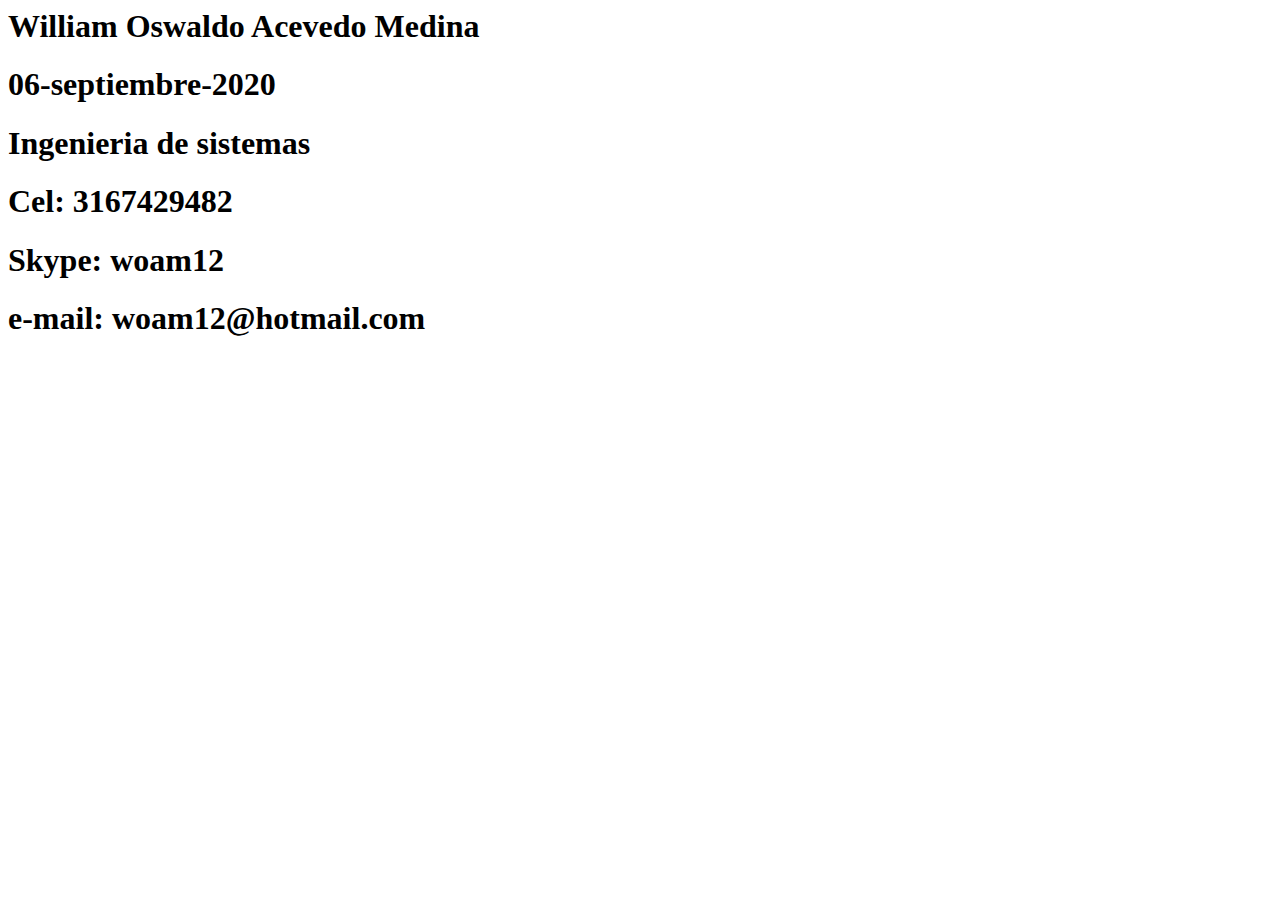
==== index.html @ 22e60245 "Create index.html" ====
<html>
    <head>
        <title>William Acevedo</title>
        
    </head>
<body>
    
    <h1>William Oswaldo Acevedo Medina</h1>
    <h1> 06-septiembre-2020</h1>
    <h1> Ingenieria de sistemas</h1>
    <h1> Cel: 3167429482</h1>
    <h1> Skype: woam12</h1>
    <h1> e-mail: woam12@hotmail.com</h1>
    
    
    
    
    
    
    
    
    
    
    
    </body>




</html>
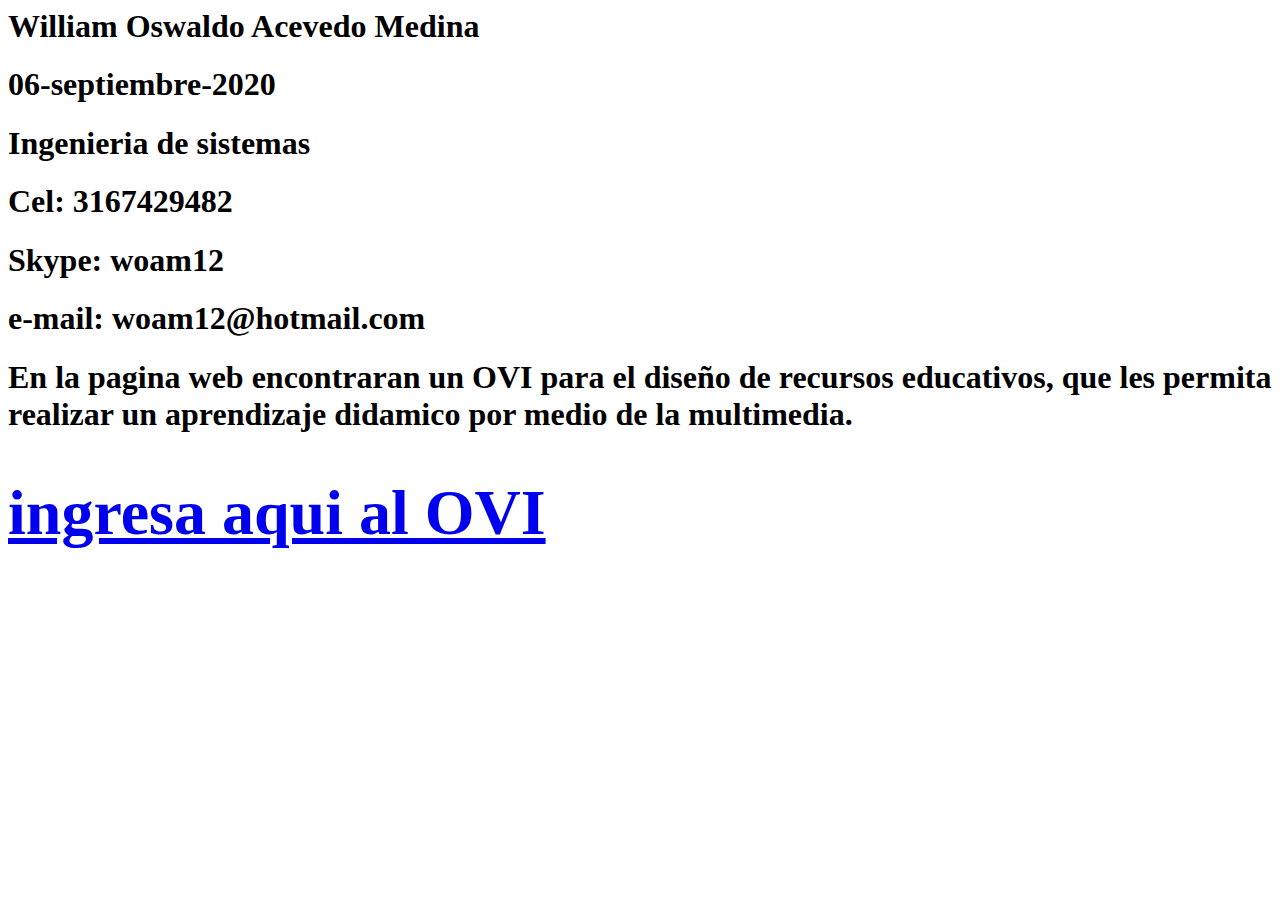
==== commit a4b7451b: "william" ====
--- a/index.html
+++ b/index.html
@@ -1,27 +1,31 @@
 <html>
     <head>
         <title>William Acevedo</title>
-        
+
     </head>
 <body>
-    
+
     <h1>William Oswaldo Acevedo Medina</h1>
     <h1> 06-septiembre-2020</h1>
     <h1> Ingenieria de sistemas</h1>
     <h1> Cel: 3167429482</h1>
     <h1> Skype: woam12</h1>
     <h1> e-mail: woam12@hotmail.com</h1>
-    
-    
-    
-    
-    
-    
-    
-    
-    
-    
-    
+
+    <h1> En la pagina web encontraran un OVI para el diseño de recursos educativos, que les permita realizar un aprendizaje didamico por medio de la multimedia.
+<a href="planing.html">
+  <h1> ingresa aqui al OVI</h1>
+</a>
+
+
+
+
+
+
+
+
+
+
     </body>
 
 
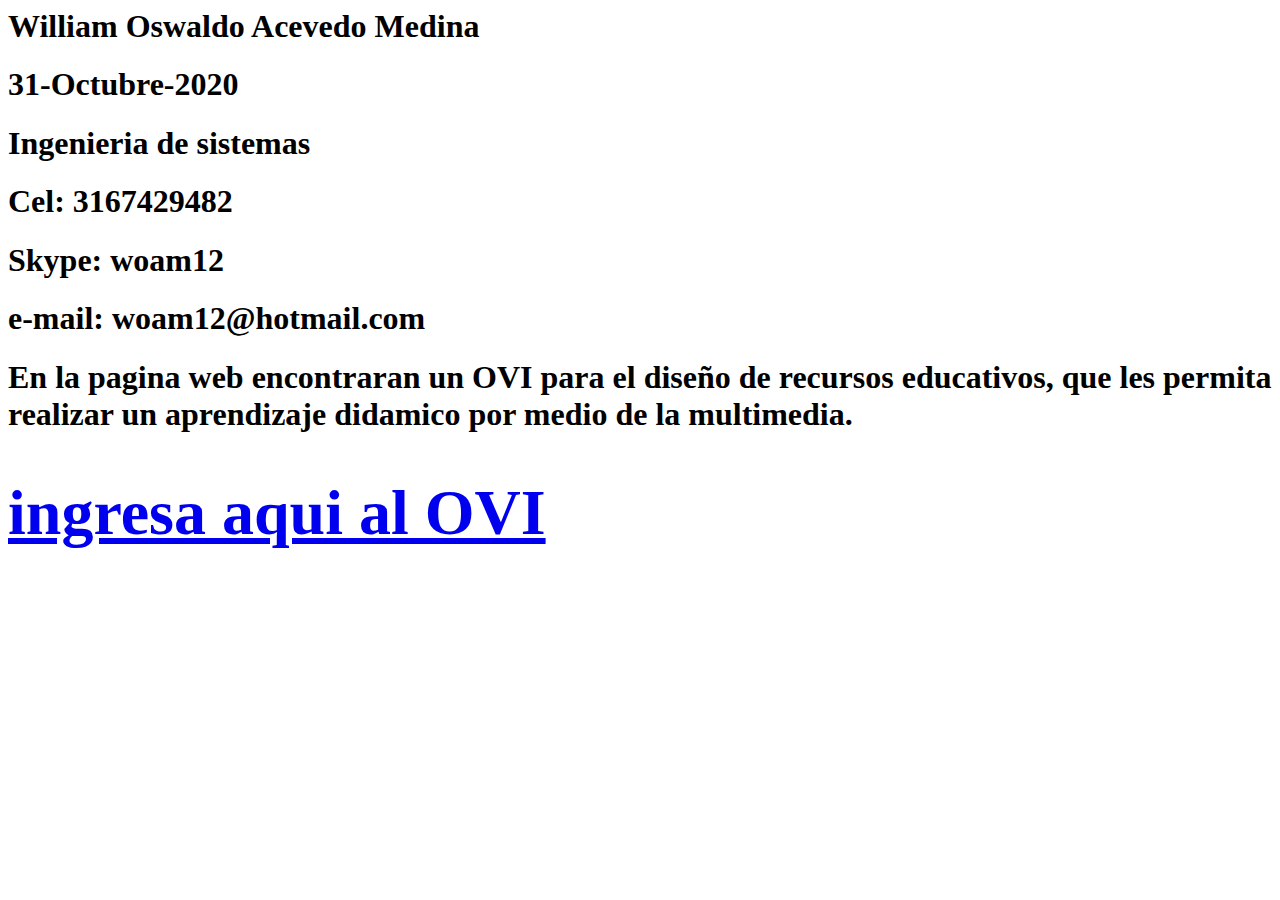
==== commit f0ab8f77: "William" ====
--- a/index.html
+++ b/index.html
@@ -6,7 +6,7 @@
 <body>
 
     <h1>William Oswaldo Acevedo Medina</h1>
-    <h1> 06-septiembre-2020</h1>
+    <h1> 31-Octubre-2020</h1>
     <h1> Ingenieria de sistemas</h1>
     <h1> Cel: 3167429482</h1>
     <h1> Skype: woam12</h1>
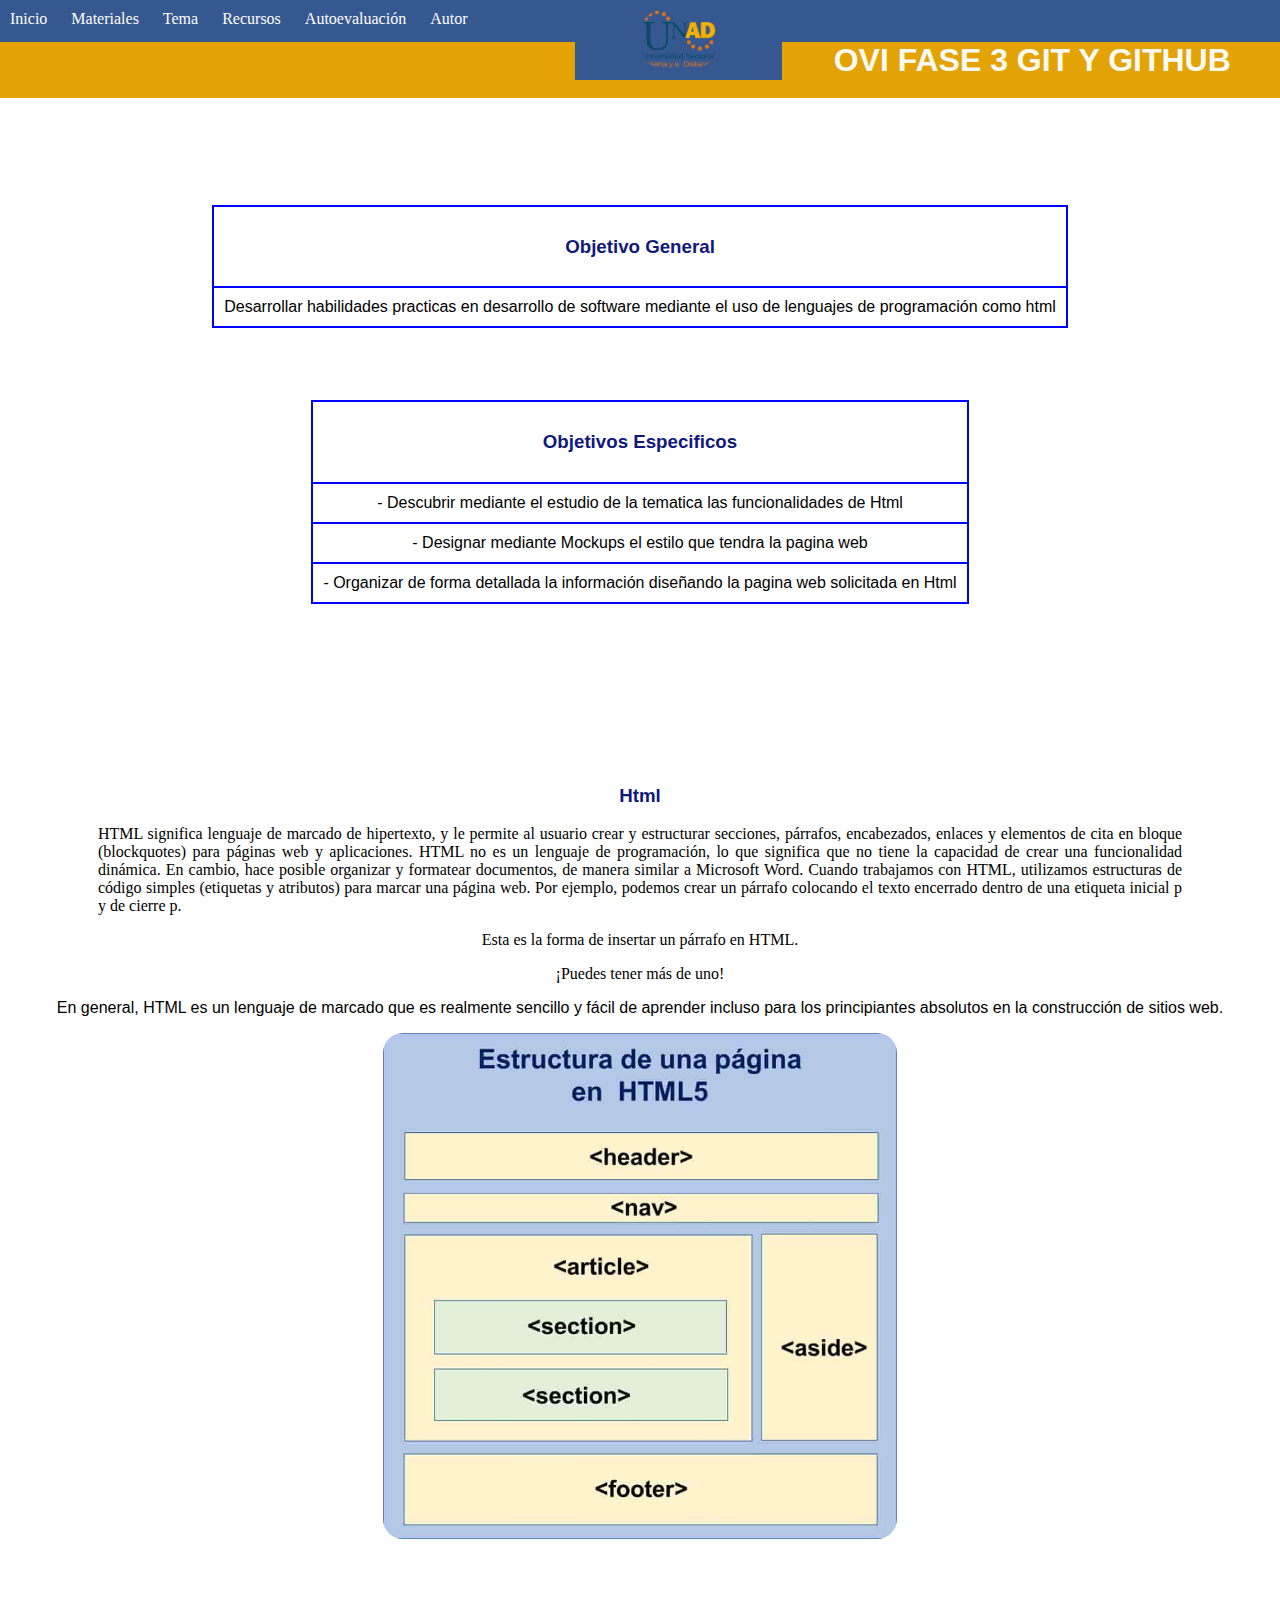
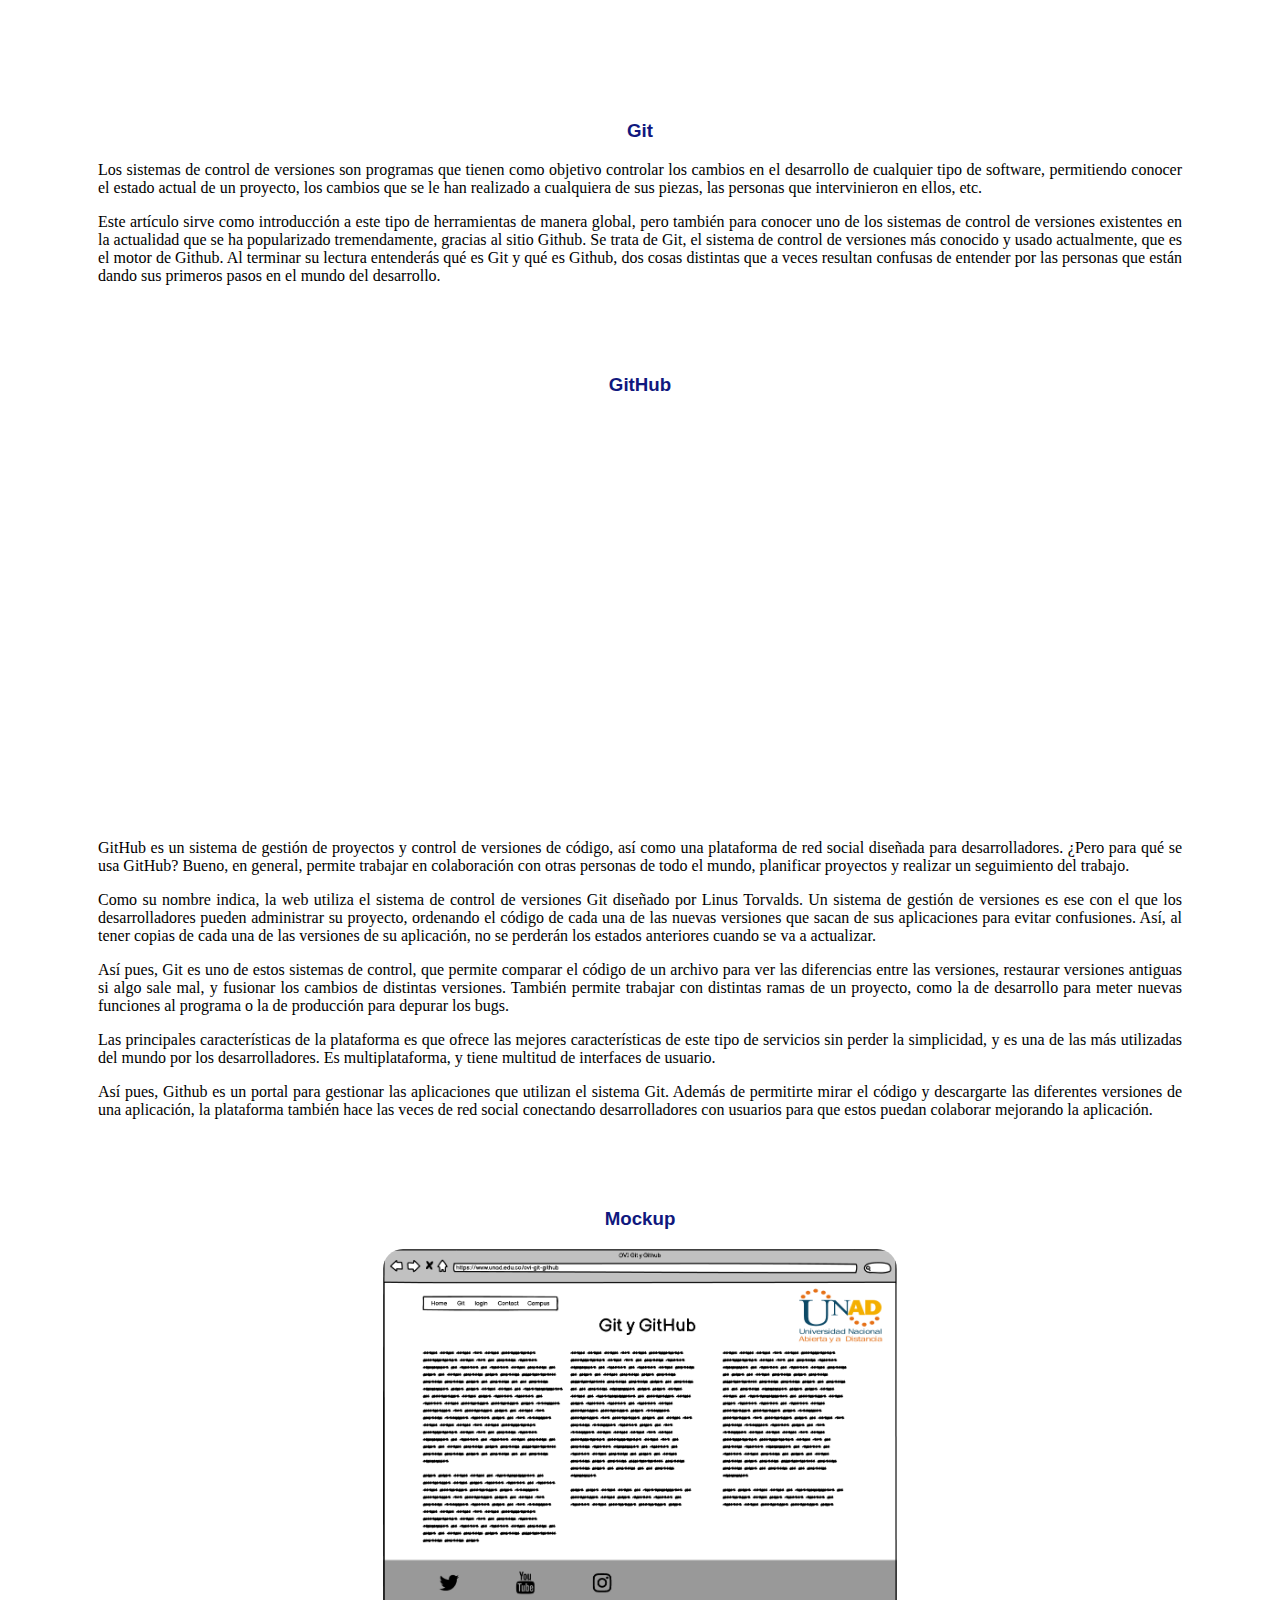
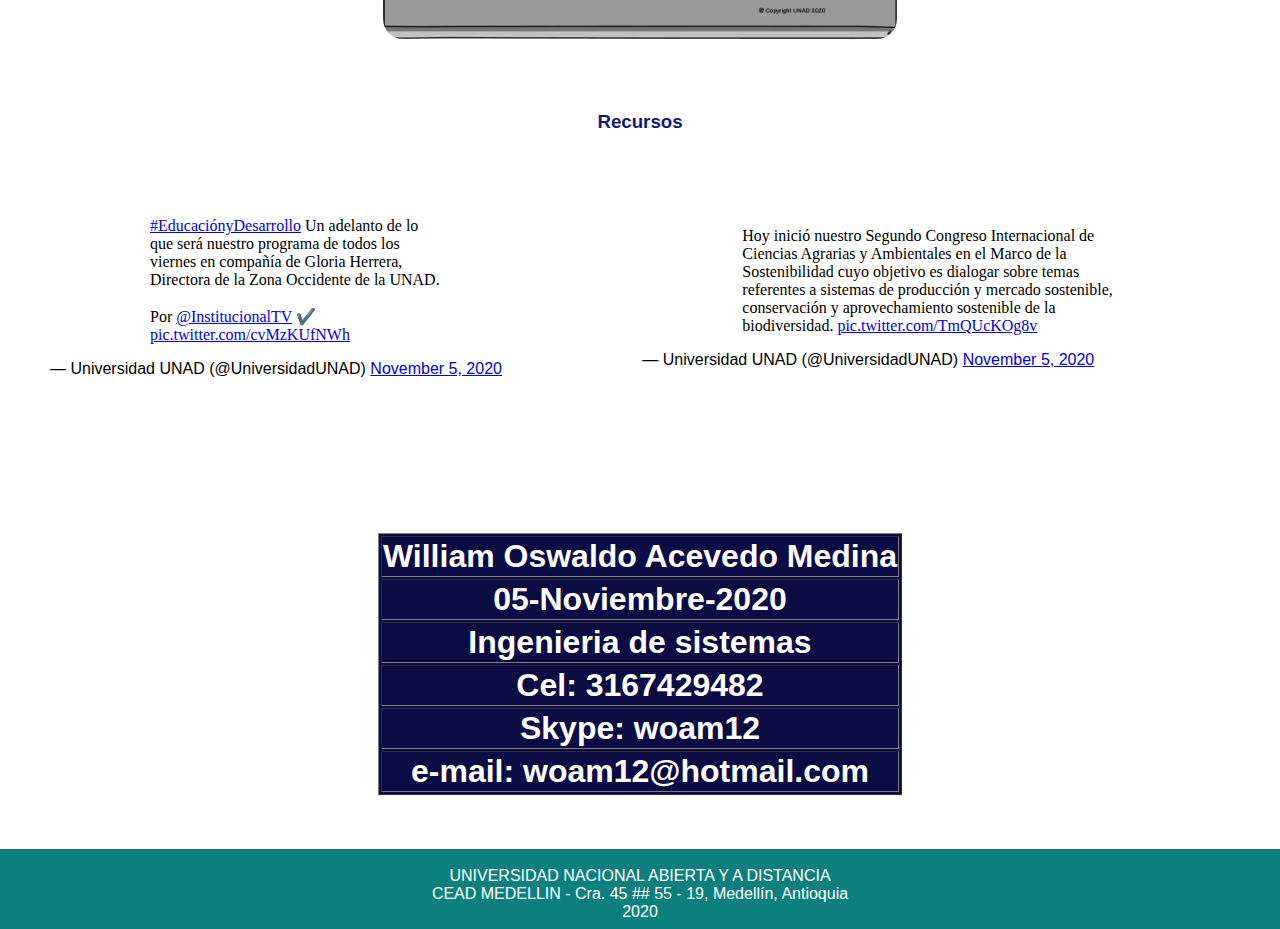
==== commit 8a7f97b9: "w" ====
--- a/index.html
+++ b/index.html
@@ -1,34 +1,306 @@
+<!DOCTYPE html>
 <html>
-    <head>
-        <title>William Acevedo</title>
-
-    </head>
+<head>
+	<meta charset="utf-8">
+	<meta name="viewport" content="width=device-width, user-scalable=no">
+	<title>OVI - UNAD</title>
+
+	<link rel="stylesheet" type="text/css" href="css/style.css">
+
+</head>
 <body>
-
-    <h1>William Oswaldo Acevedo Medina</h1>
-    <h1> 31-Octubre-2020</h1>
-    <h1> Ingenieria de sistemas</h1>
-    <h1> Cel: 3167429482</h1>
-    <h1> Skype: woam12</h1>
-    <h1> e-mail: woam12@hotmail.com</h1>
-
-    <h1> En la pagina web encontraran un OVI para el diseño de recursos educativos, que les permita realizar un aprendizaje didamico por medio de la multimedia.
-<a href="planing.html">
-  <h1> ingresa aqui al OVI</h1>
-</a>
-
-
-
-
-
-
-
-
-
-
-    </body>
-
-
-
-
+<div class="contenedor">
+	<header>
+
+
+<nav>
+
+	<ul>
+
+      <li>
+      <a href="#objetivos">
+          Inicio
+      </a>
+      </li>
+      <li>
+      <a href="#materiales">
+          Materiales
+      </a>
+      </li>
+      <li>
+      <a href="#tema">
+          Tema
+      </a>
+      </li>
+			<li>
+ 		 <a href="#recursos">
+ 				 Recursos
+ 		 </a>
+ 		 </li>
+		 <li>
+			<a href="#auto">
+					Autoevaluación</a>
+			</li>
+		 <li>
+			<a href="#autor">
+					Autor
+			</a>
+			</li>
+			<li>
+			<a href="planing.html" class="current">
+					<h1>	</h1>
+			</a>
+			</li>
+			<li>
+			<a href="planing.html" class="current">
+					<h1></h1>
+			</a>
+			</li>
+			<li>
+			<a href="planing.html" class="current">
+					<h1>	</h1>
+			</a>
+			</li>
+			<li>
+			<a href="planing.html" class="current">
+					<h1>	</h1>
+			</a>
+			</li>
+
+
+			<li>
+			<a href="planing.html" class="current">
+					<h1>	<img src="logo.png" alt="unad"></h1>
+			</a>
+			</li>
+      </ul>
+</nav>
+
+<h1 class="titulo"> OVI FASE 3 GIT Y GITHUB </h1>
+
+
+	<section id="objetivos">
+		 <div class="icon-wrap">
+
+					 </div>
+					 <br>
+					 <br>
+					 <br>
+					 <br>
+				 	<br>
+				 	<br>
+				 	<br>
+
+	<TABLE BORDER CELLPADDING=10 CELLSPACING=0 align=center bordercolor="blue">
+ <TR>
+	 <TD><h3>Objetivo General</h3></TD>
+ </TR>
+ <TR>
+	 <TD align="justify">Desarrollar habilidades practicas en desarrollo de software mediante el uso de lenguajes de programación como html</TD>
+ </TR>
+</TABLE>
+
+<br>
+<br>
+<br>
+<br>
+
+							 </section>
+
+							 <section class="one-third">
+								 <div class="icon-wrap">
+
+											 </div>
+											 <TABLE BORDER CELLPADDING=10 CELLSPACING=0 align=center bordercolor="blue">
+											 <TR>
+												<TD><h3>Objetivos Especificos</h3></TD>
+											 </TR>
+											 <TR>
+												<TD>- Descubrir mediante el estudio de la tematica las funcionalidades de Html</TD>
+											 </TR>
+											 <TR>
+												<TD>- Designar mediante Mockups el estilo que tendra la pagina web</TD>
+											 </TR>
+											 <TR>
+												<TD>- Organizar de forma detallada la información diseñando la pagina web solicitada en Html</TD>
+											 </TR>
+											</TABLE>
+													 </section>
+	</section>
+	<br>
+	<br>
+	<br>
+	<br>
+	<br>
+	<br>
+	<br>
+	<br>
+	<br>
+	<section id="materiales">
+		<div class="icon-wrap">
+						 </div>
+						 <h3>Html</h3>
+									 <p align="justify">HTML significa lenguaje de marcado de hipertexto, y le permite al usuario crear y estructurar secciones, párrafos, encabezados, enlaces y elementos de cita en bloque (blockquotes) para páginas web y aplicaciones.
+
+	 HTML no es un lenguaje de programación, lo que significa que no tiene la capacidad de crear una funcionalidad dinámica. En cambio, hace posible organizar y formatear documentos, de manera similar a Microsoft Word.
+
+	 Cuando trabajamos con HTML, utilizamos estructuras de código simples (etiquetas y atributos) para marcar una página web. Por ejemplo, podemos crear un párrafo colocando el texto encerrado dentro de una etiqueta inicial p y de cierre p.
+
+	 <p>Esta es la forma de insertar un párrafo en HTML.</p>
+	 <p>¡Puedes tener más de uno!</p>
+	 En general, HTML es un lenguaje de marcado que es realmente sencillo y fácil de aprender incluso para los principiantes absolutos en la construcción de sitios web.</p>
+
+		 <img src="html.jpg" alt="html">
+	 </section>
+	 <br>
+	 <br>
+	 <br>
+	 <br>
+	 <br>
+	 <br>
+	 <br>
+	 <br>
+	 <br>
+<section id="tema">
+	 <div class="icon-wrap">
+					</div>
+					<h3>Git</h3>
+								<p align="justify">Los sistemas de control de versiones son programas que tienen como objetivo controlar los
+									 cambios en el desarrollo de cualquier tipo de software, permitiendo conocer el estado actual de un proyecto,
+									los cambios que se le han realizado a cualquiera de sus piezas, las personas que intervinieron en ellos, etc.</p>
+                   <p align="justify">Este artículo sirve como introducción a este tipo de herramientas de manera global, pero también para conocer uno de los sistemas de control de versiones existentes en la actualidad que se ha popularizado tremendamente,
+										 gracias al sitio Github. Se trata de Git, el sistema de control de versiones más conocido y usado actualmente, que es el motor de Github. Al terminar su lectura entenderás qué es Git y qué es Github, dos cosas distintas que a veces resultan confusas de entender
+										  por las personas que están dando sus primeros pasos en el mundo del desarrollo.</p>
+
+							</section>
+							<br>
+					 	 <br>
+					 	 <br>
+							<section class="one-third">
+								<div class="icon-wrap">
+
+								</div>
+								<h3>GitHub</h3>
+								<br>
+								<br>
+						    <center>
+									<iframe width="560" height="315" src="https://www.youtube.com/embed/YlBy34ECh2s" frameborder="0" allow="accelerometer; autoplay; clipboard-write; encrypted-media; gyroscope; picture-in-picture" allowfullscreen></iframe>
+								</center>
+							</section>
+							<br>
+						 <br>
+						 <br>
+
+							<section class="one-third">
+								<div class="icon-wrap">
+
+								</div>
+
+								<p align="justify">GitHub es un sistema de gestión de proyectos y control de versiones de código, así como una plataforma de red social diseñada para desarrolladores. ¿Pero para qué se usa GitHub? Bueno, en general, permite trabajar en colaboración con otras personas de todo el mundo, planificar proyectos y realizar un seguimiento del trabajo.</p>
+                <p align="justify">Como su nombre indica, la web utiliza el sistema de control de versiones Git diseñado por Linus Torvalds. Un sistema de gestión de versiones es ese con el que los desarrolladores pueden administrar su proyecto, ordenando el código de cada una de las nuevas versiones que sacan de sus aplicaciones para evitar confusiones. Así, al tener copias de
+									cada una de las versiones de su aplicación, no se perderán los estados anteriores cuando se va a actualizar.</p>
+									<p align="justify">Así pues, Git es uno de estos sistemas de control, que permite comparar el código de un archivo para ver las diferencias entre las
+										 versiones, restaurar versiones antiguas si algo sale mal, y fusionar los cambios de distintas versiones. También permite trabajar
+										 con distintas ramas de un proyecto, como la de desarrollo para meter nuevas funciones al programa o la de producción para depurar los bugs.</p>
+
+									<p align="justify">Las principales características de la plataforma es que ofrece las mejores características de este tipo de servicios sin perder la simplicidad, y
+								es una de las más utilizadas del mundo por los desarrolladores. Es multiplataforma, y tiene multitud de interfaces de usuario.</p>
+
+								<p align="justify">Así pues, Github es un portal para gestionar las aplicaciones que utilizan el sistema Git. Además de permitirte mirar el código y descargarte
+								las diferentes versiones de una aplicación, la plataforma también hace las veces de red social conectando desarrolladores
+								con usuarios para que estos puedan colaborar mejorando la aplicación.</p>
+
+
+							</section>
+
+							<section class="one-third">
+								<div class="icon-wrap">
+
+									<br>
+									<br>
+									<br>
+
+								</div>
+								<h3>Mockup</h3>
+								<img src="mock.png" alt="mockup">
+							</section>
+<br>
+<br>
+<br>
+
+
+<section id="recursos">
+	 <div class="icon-wrap">
+					</div>
+					<h3>Recursos</h3>
+
+					<center>
+           <h1> twitter UNAD @UniversidadUNAD</h1>
+
+					<TABLE BORDER CELLPADDING=10 CELLSPACING=0 bordercolor="white">
+             <TR>
+            <TD><blockquote class="twitter-tweet"><p lang="es" dir="ltr"><a href="https://twitter.com/hashtag/Educaci%C3%B3nyDesarrollo?src=hash&amp;ref_src=twsrc%5Etfw">#EducaciónyDesarrollo</a> Un adelanto de lo que será nuestro programa de todos los viernes en compañía de Gloria Herrera, Directora de la Zona Occidente de la UNAD.<br> <br>Por <a href="https://twitter.com/InstitucionalTV?ref_src=twsrc%5Etfw">@InstitucionalTV</a> ✔️ <a href="https://t.co/cvMzKUfNWh">pic.twitter.com/cvMzKUfNWh</a></p>&mdash; Universidad UNAD (@UniversidadUNAD) <a href="https://twitter.com/UniversidadUNAD/status/1324439483509624832?ref_src=twsrc%5Etfw">November 5, 2020</a></blockquote> <script async src="https://platform.twitter.com/widgets.js" charset="utf-8"></script>
+						</TD>
+						<TD><blockquote class="twitter-tweet"><p lang="es" dir="ltr">Hoy inició nuestro Segundo Congreso Internacional de Ciencias Agrarias y Ambientales en el Marco de la Sostenibilidad cuyo objetivo es dialogar sobre temas referentes a sistemas de producción y mercado sostenible, conservación y aprovechamiento sostenible de la biodiversidad. <a href="https://t.co/TmQUcKOg8v">pic.twitter.com/TmQUcKOg8v</a></p>&mdash; Universidad UNAD (@UniversidadUNAD) <a href="https://twitter.com/UniversidadUNAD/status/1324412680728436742?ref_src=twsrc%5Etfw">November 5, 2020</a></blockquote> <script async src="https://platform.twitter.com/widgets.js" charset="utf-8"></script>
+						</TD>
+
+             </TR>
+
+              </TABLE>
+							</center>
+
+
+
+							</section>
+							<br>
+							<br>
+							<br>
+							<section id="auto">
+						  	 <div class="icon-wrap">
+						  					</div>
+						  					<h3></h3>
+						  								<p align="justify"></p>
+						  							</section>
+														<br>
+														<br>
+														<br>
+														<section id="autor">
+															 <div class="icon-wrap">
+																			</div>
+																			<TABLE class="autor" BORDER align=center>
+																		 <TR>
+																			 <TD><h1>William Oswaldo Acevedo Medina</h1></TD>
+																		 </TR>
+																		 <TR>
+																			 <TD><h1>05-Noviembre-2020</h1></TD>
+																		 </TR>
+																		 <TR>
+																			 <TD><h1>Ingenieria de sistemas</h1></TD>
+																		 </TR>
+																		 <TR>
+																			 <TD><h1>Cel: 3167429482</h1></TD>
+																		 </TR>
+																		 <TR>
+																			 <TD><h1>Skype: woam12</h1></TD>
+																		 </TR>
+																		 <TR>
+																			 <TD><h1>e-mail: woam12@hotmail.com</h1></TD>
+																		 </TR>
+																		</TABLE>
+																					</section>
+																					<br>
+																					<br>
+																					<br>
+
+
+
+<footer>
+	<br>UNIVERSIDAD NACIONAL ABIERTA Y A DISTANCIA <br>
+	      CEAD MEDELLIN - Cra. 45 ## 55 - 19, Medellín, Antioquia <br>
+				2020
+
+</footer>
+
+</div>
+</body>
 </html>
--- a/css/style.css
+++ b/css/style.css
@@ -0,0 +1,220 @@
+/* Estilos de la maquetación */
+
+body {
+	margin-left: -2px;
+	margin-right: -2px;
+	padding: auto;
+}
+
+.titulo{
+	color: #F9FAF4
+}
+
+header {
+	background : #E4A304;
+	height: 100px;
+	text-align: center;
+	grid-column: 1 / 11;
+	font-family: sans-serif;
+  margin: -10px auto;
+
+}
+
+p{
+	font-family: "Segoe UI";
+  margin-left: 100px;
+	margin-right: 100px;
+}
+
+h3{
+	color:#10187E;
+}
+h1{
+	color:#FFFFFF
+}
+.autor{
+	background-color: #0C0C44;
+}
+
+img{
+  display: block;
+  margin:0 auto;
+  max-width: 40%;
+  height:auto;
+  width: auto;
+  margin-bottom: -4px;
+}
+
+
+
+  #logo img{
+  margin:10px;
+	margin-right: 40px;
+	margin-left: 40px;
+  float: right;
+  width:100px;
+	max-width: 100%;
+}
+
+
+header h1 {
+	margin-block-start: 0;
+    margin-block-end: 0;
+}
+
+.contenedor {
+	display: grid;
+	grid-template-columns: repeat(10, 1fr);
+}
+
+
+section {
+	grid-column: 1 / 8;
+  	grid-row: 3;
+}
+
+
+
+/*
+section {
+	width: 70%;
+	float: left;
+}
+
+aside {
+	width: 30%;
+	float: left;
+	background-color: #336655;
+}
+*/
+footer {
+	background-color: #0D807E;
+	color: white;
+	height: 80px;
+	text-align: center;
+	clear: both;
+	grid-column: 1 / 11;
+}
+
+
+/* Estilos de la barra de navegación */
+
+nav {
+	height: 44px;
+	background-color: #355891;
+	grid-column: 1 / 11;
+}
+
+nav>ul {
+	list-style-type: none;
+	margin: 0px;
+	padding: 0px;
+}
+
+nav>ul>li {
+	float: left;
+}
+
+
+nav>ul>li>a {
+	padding: 12px;
+	color: #FEFEFE;
+	text-decoration: none;
+	display: block;
+	background-color: #355891;
+	font-family: "Homer Simpson UI"
+
+}
+
+nav>ul>li>a:hover {
+
+
+
+}
+
+
+/* Modificadores de texto */
+
+#idea {
+	color: white;
+}
+
+.principal {
+	color: red;
+}
+
+.centrado {
+	text-align: center;
+	color: blue;
+}
+
+img {
+	border-radius: 20px;
+	margin: auto;
+	display: block;
+	width: 100%;
+}
+
+
+
+
+img + p {
+	font-size: 0.8em;
+	color: #333;
+	font-style: italic;
+	margin-top: 0px;
+
+}
+
+img + p:before {
+	content: "Imagen ";
+}
+
+img + p>span:after {
+	content: " - ";
+}
+
+img + p>span:before {
+	content: "#";
+}
+
+img:hover + p {
+	color: red;
+}
+
+/*
+.piedeimagen {
+	font-size: 0.8em;
+	color: #333;
+	font-style: italic;
+	margin-top: 0px;
+}
+*/
+
+
+a[href="#"] {
+	background-color: gray;
+	display: none;
+}
+
+
+@media screen and (max-width: 600px) {
+	header{
+		background-color: black;
+		color: white;
+	}
+
+	section {
+		grid-column: 1 / 11;
+		grid-row: 4;
+	}
+
+	aside {
+		grid-column: 1 / 11;
+		grid-row: 3;
+	}
+
+	footer {
+		grid-row: 5;
+	}
+}
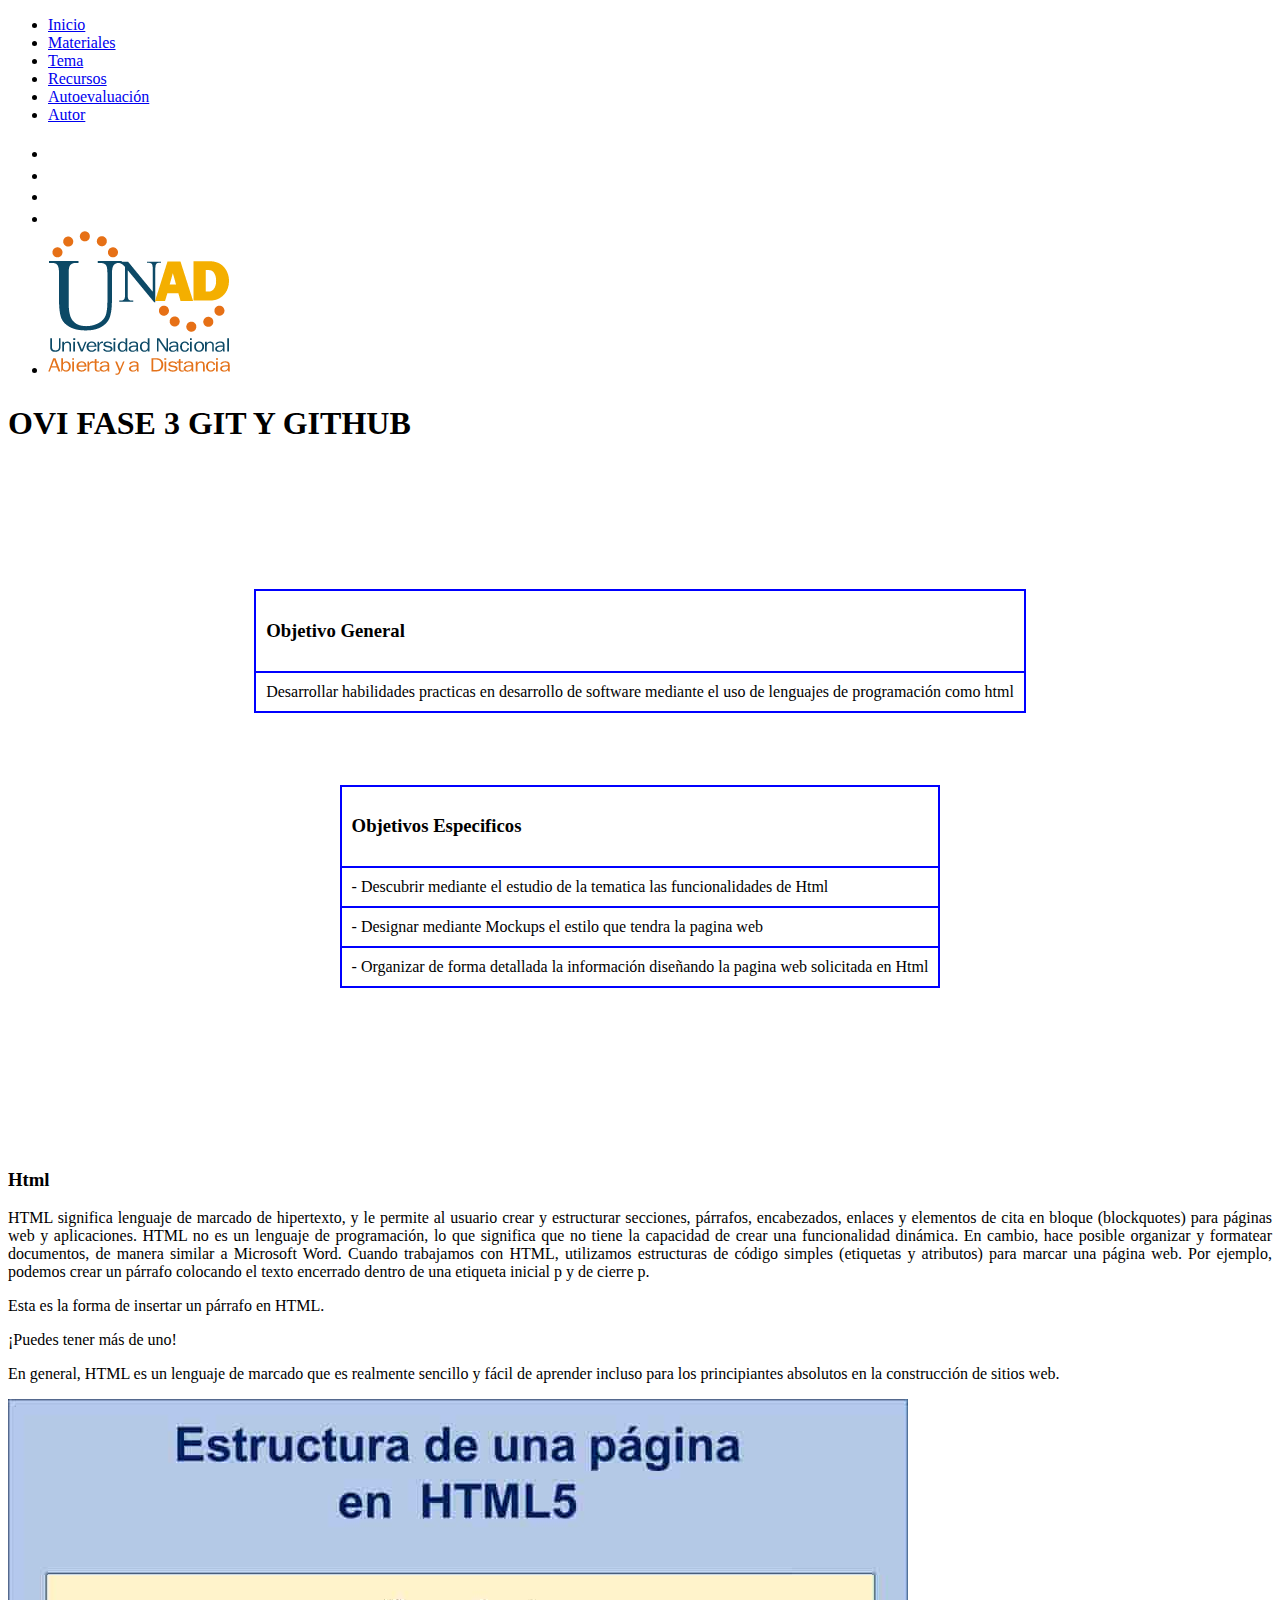
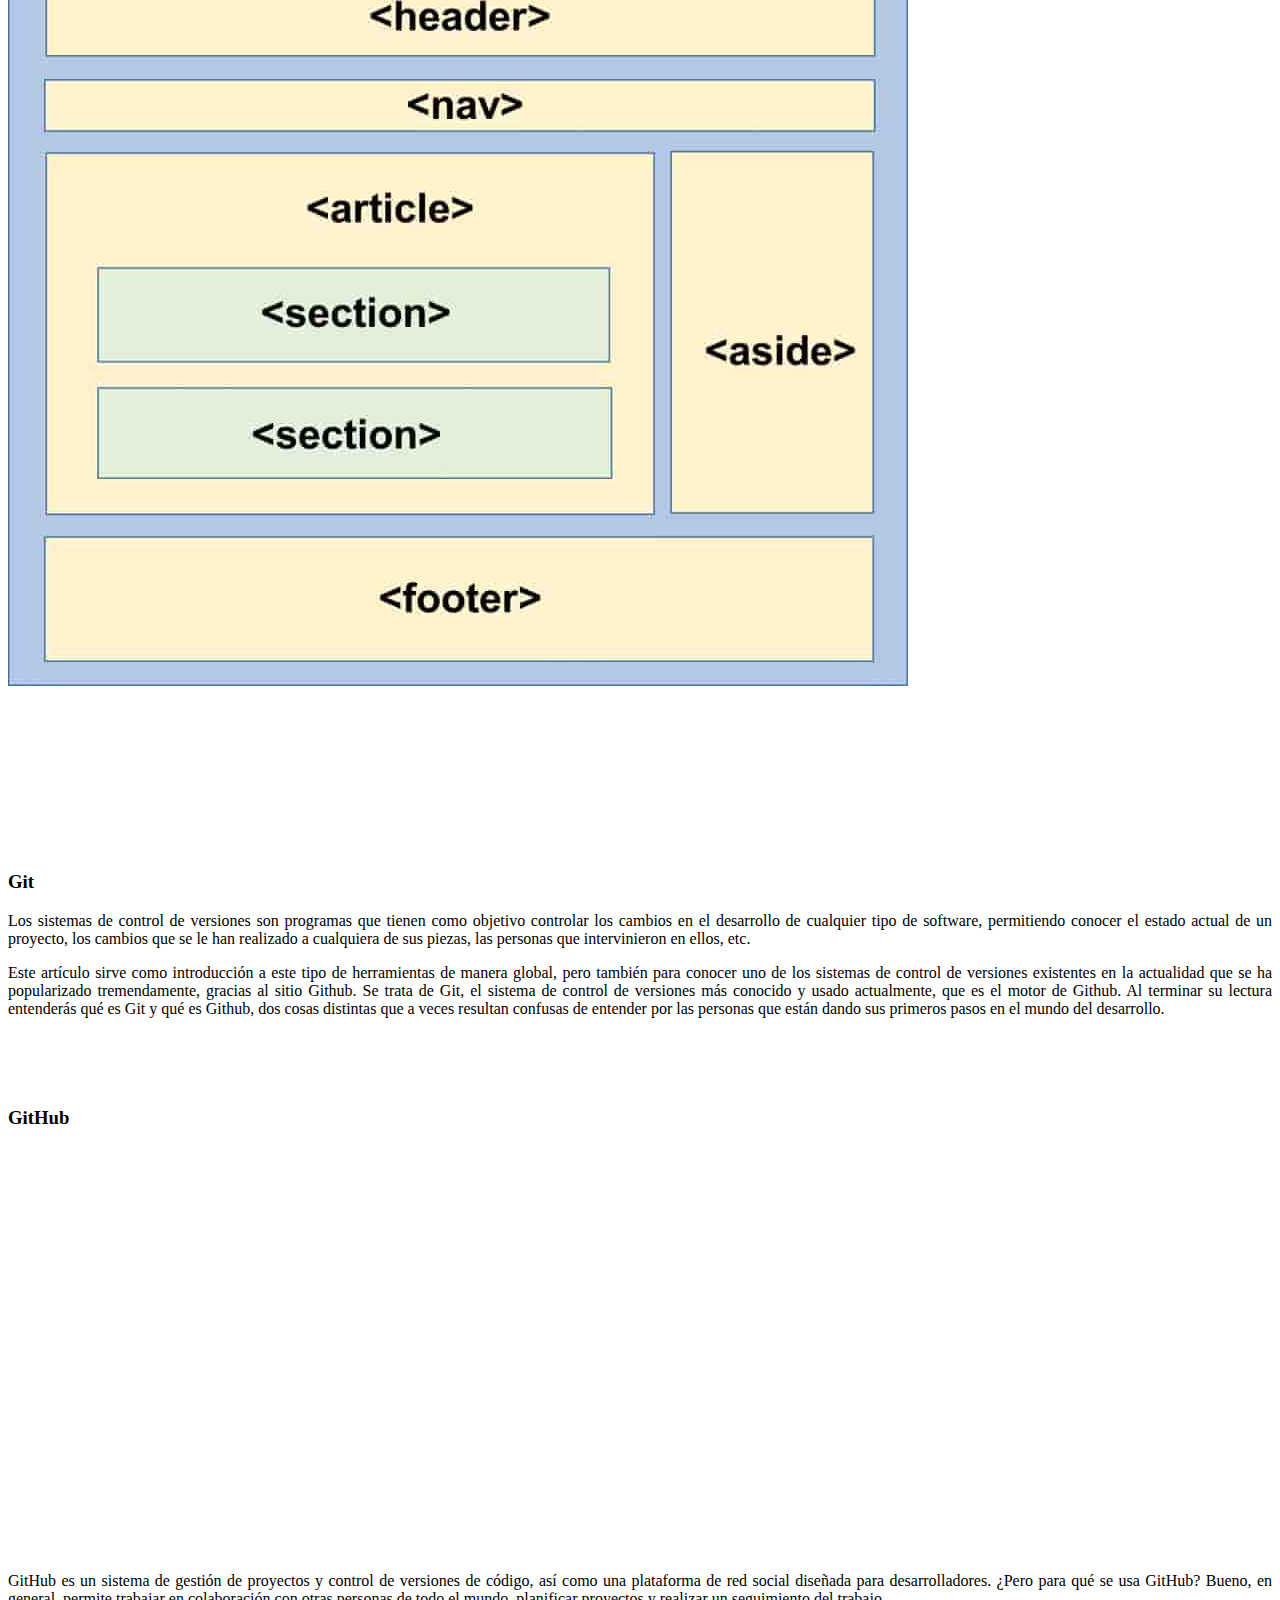
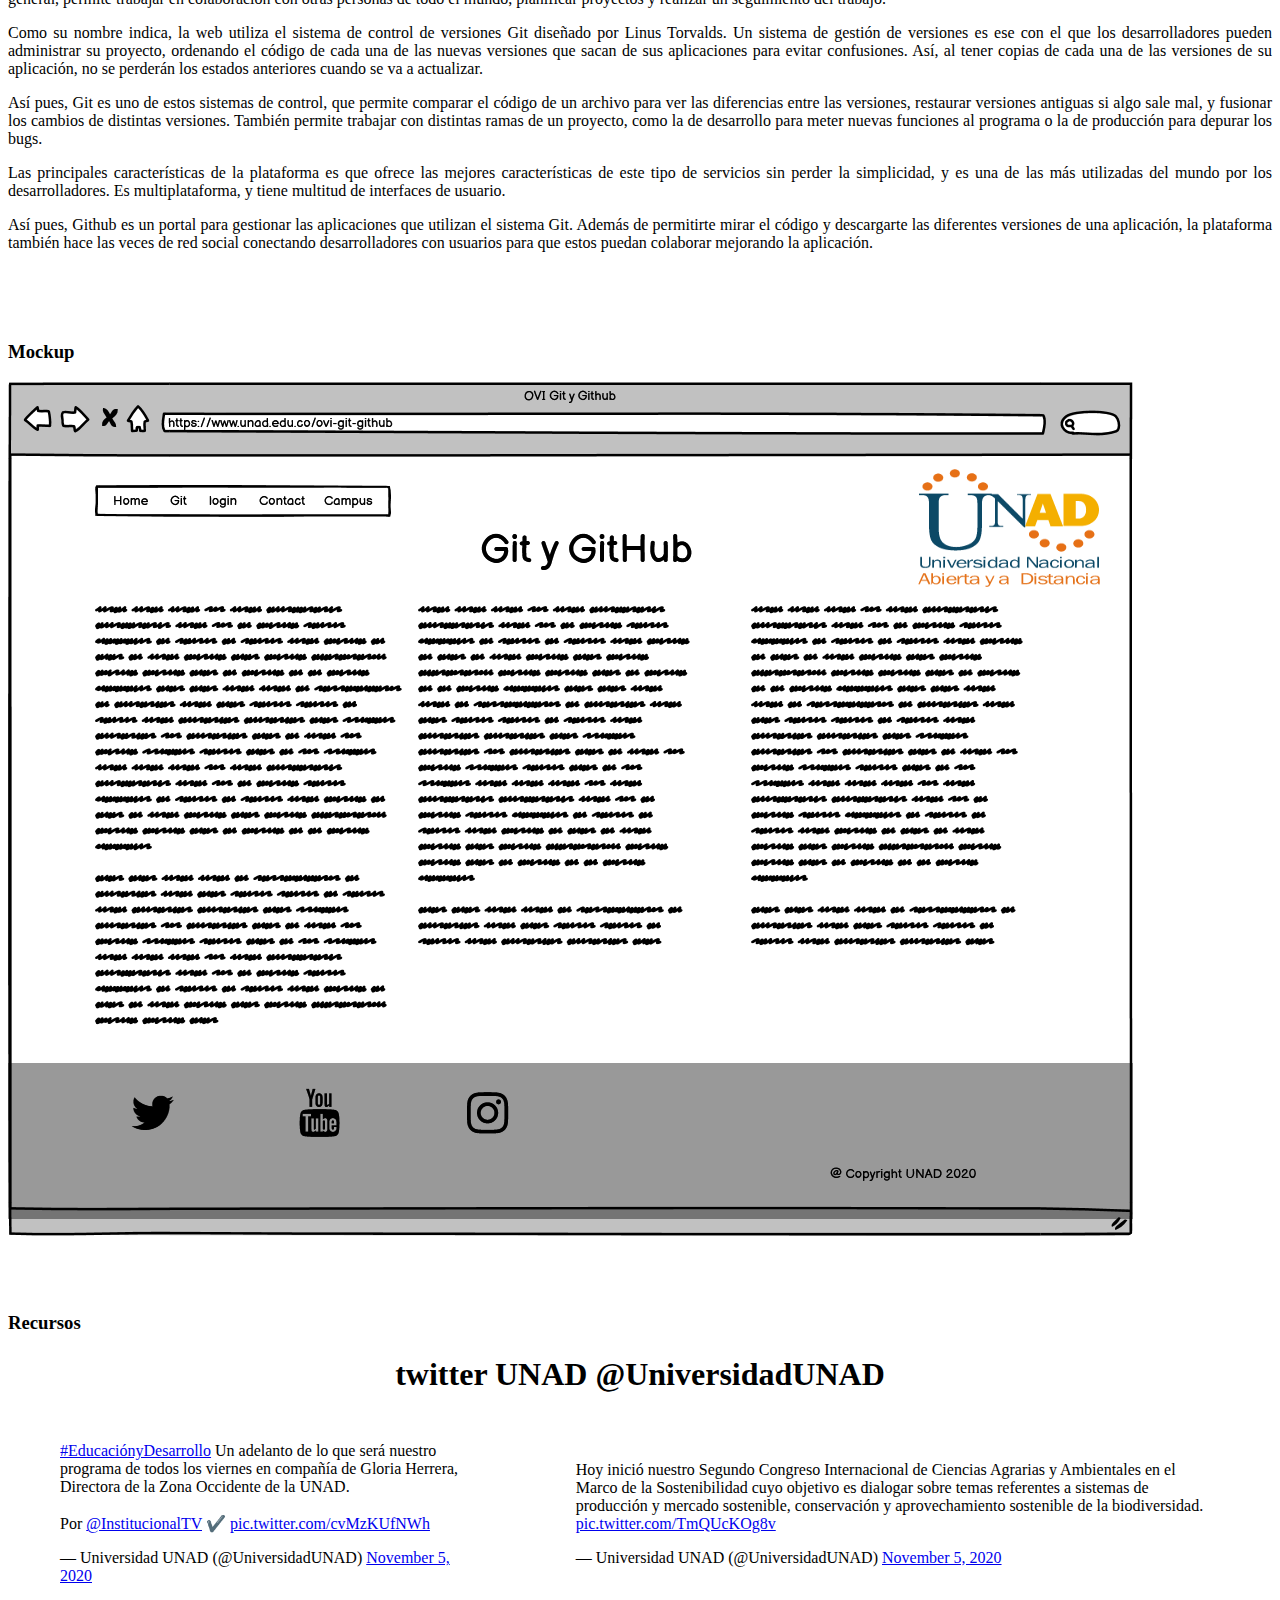
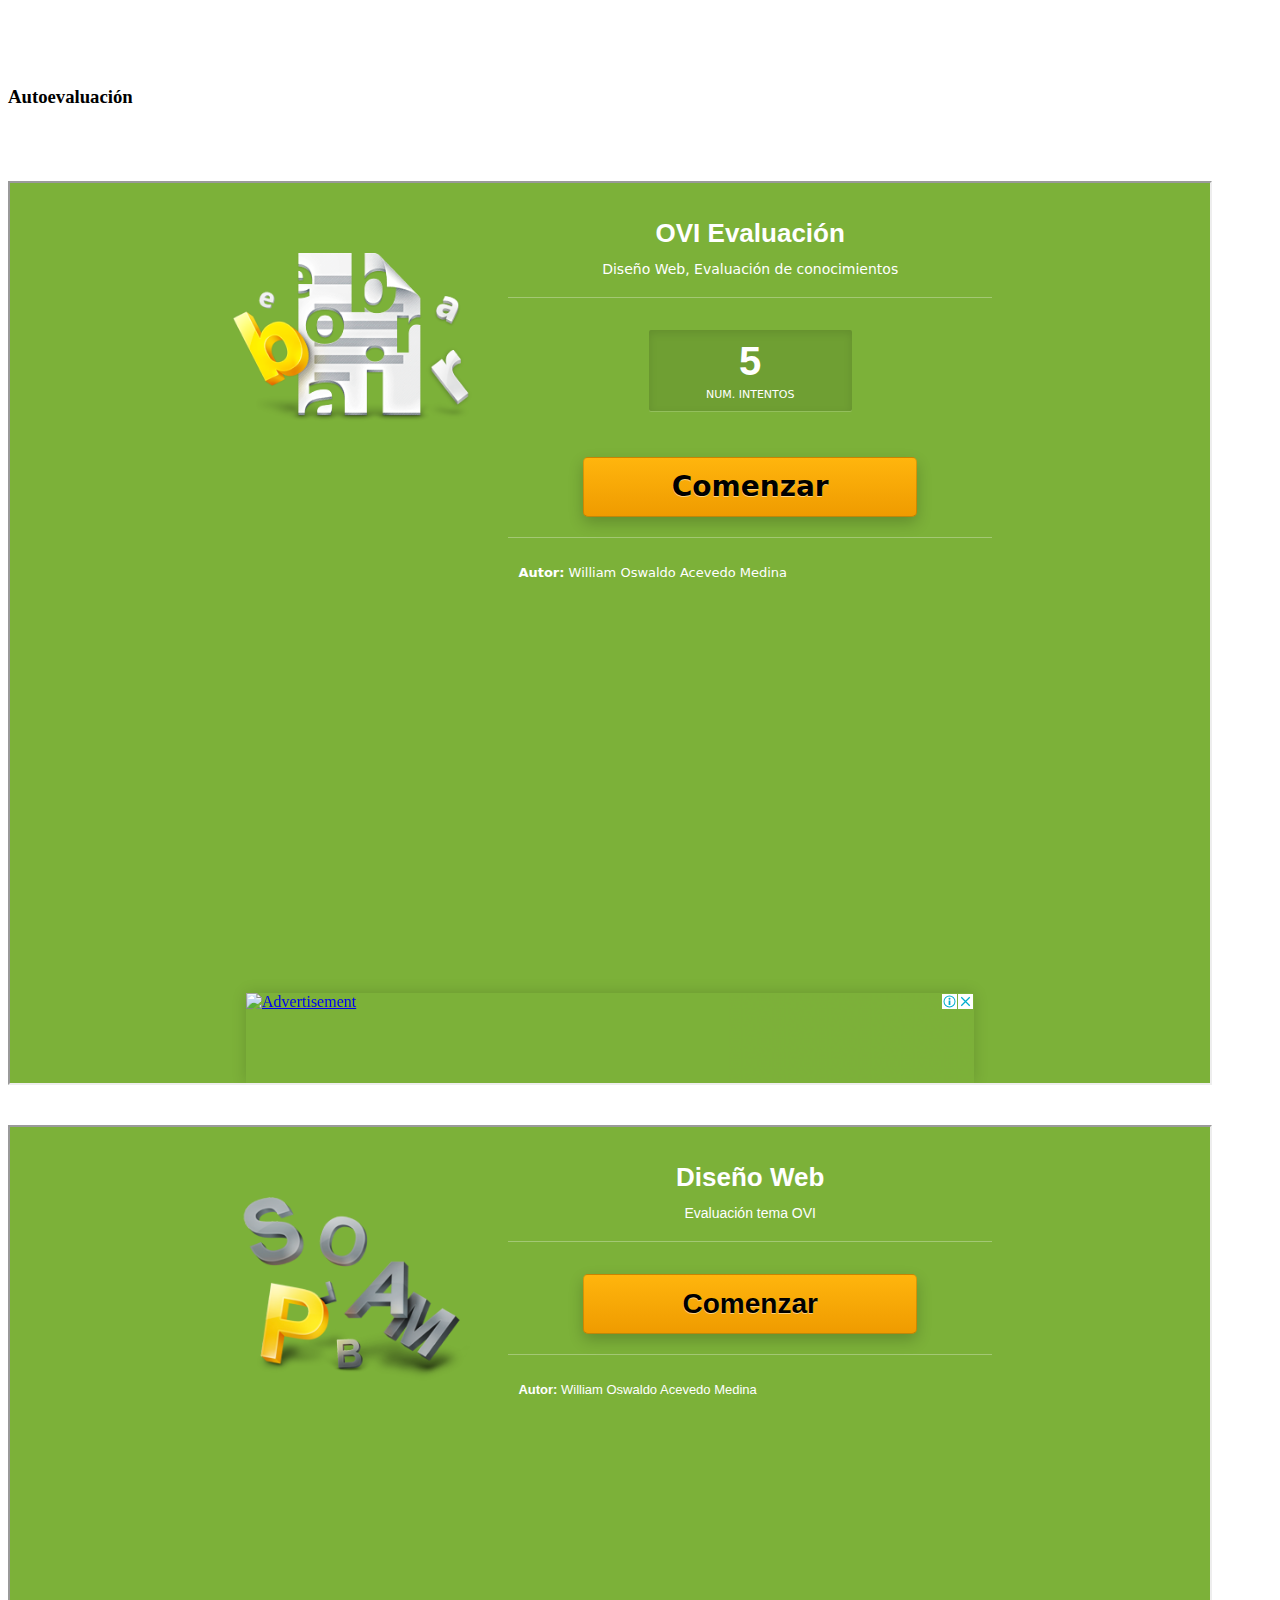
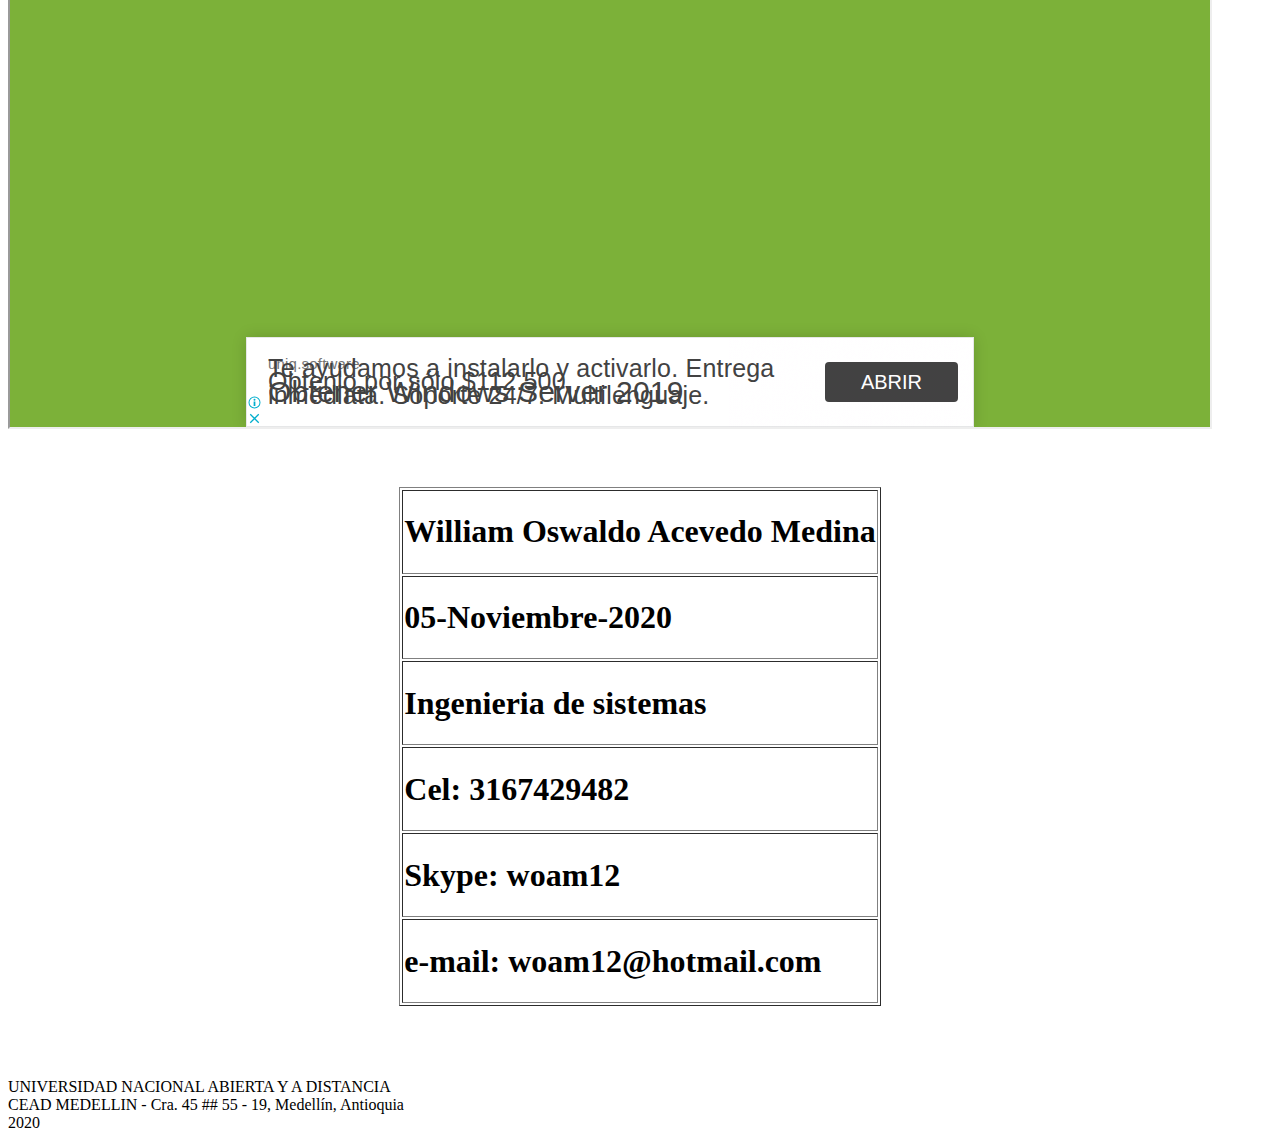
==== commit 9f902894: "william" ====
--- a/index.html
+++ b/index.html
@@ -1,10 +1,13 @@
 <!DOCTYPE html>
-<html>
+<html lang="es">
 <head>
 	<meta charset="utf-8">
 	<meta name="viewport" content="width=device-width, user-scalable=no">
 	<title>OVI - UNAD</title>
-
+<meta name="author" content="William Oswaldo Acevedo Medina - 88260305"/>
+<meta name="copyright" content="William Oswaldo Acevedo Medina - UNAD"/>
+<meta name="description" content="OVI sobre GITHUB de la materia de Diseño Web"/>
+<meta name="keywords" content="GITHUB, UNAD, OVI, Repositorio"
 	<link rel="stylesheet" type="text/css" href="css/style.css">
 
 </head>
@@ -249,8 +252,6 @@
               </TABLE>
 							</center>
 
-
-
 							</section>
 							<br>
 							<br>
@@ -258,8 +259,17 @@
 							<section id="auto">
 						  	 <div class="icon-wrap">
 						  					</div>
-						  					<h3></h3>
+						  					<h3>Autoevaluación</h3>
 						  								<p align="justify"></p>
+															<br>
+															<br>
+															<br>
+															<iframe src="completar/7822188-ovi_evaluacion.html" style="width: 1200px; height: 900px" "juego"></iframe>
+															<br>
+															<br>
+															<br>
+                               <iframe src="letras/7822105-diseno_web.html" style="width: 1200px; height: 900px" "juego"></iframe>
+
 						  							</section>
 														<br>
 														<br>
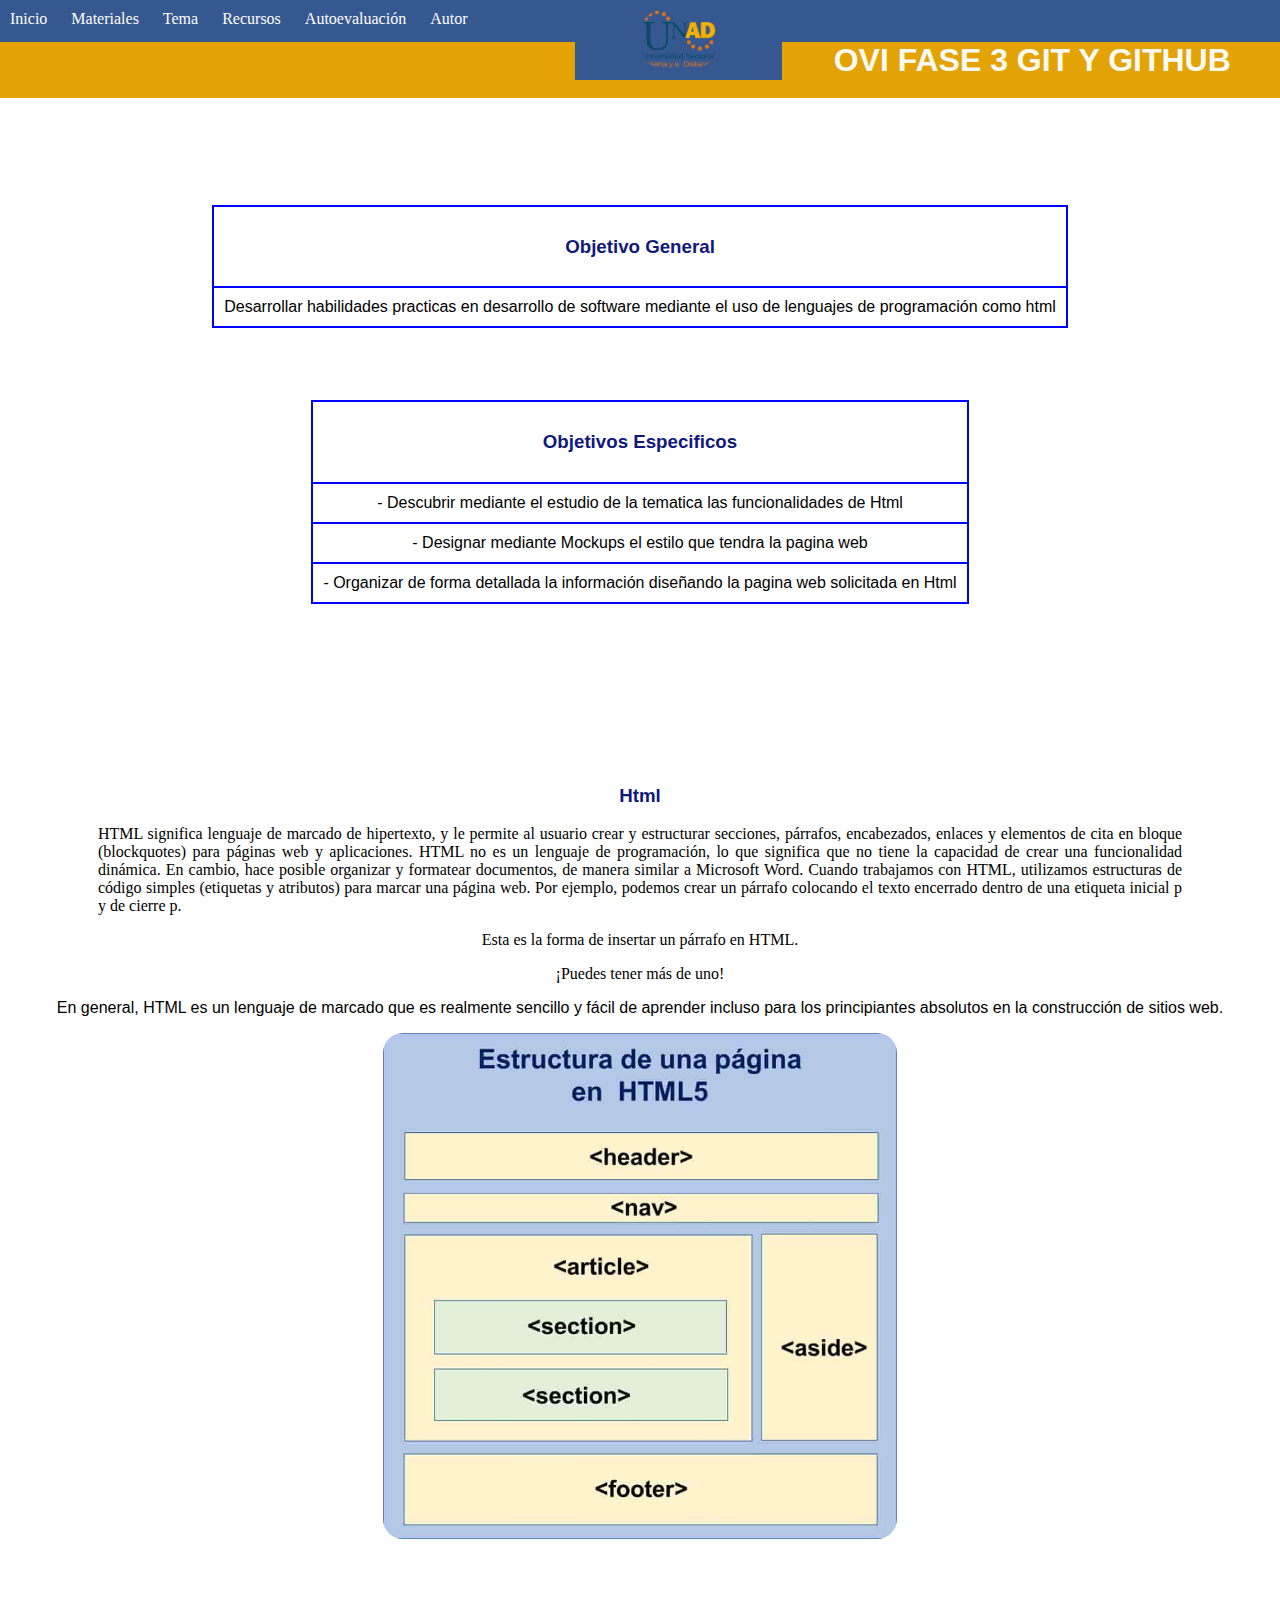
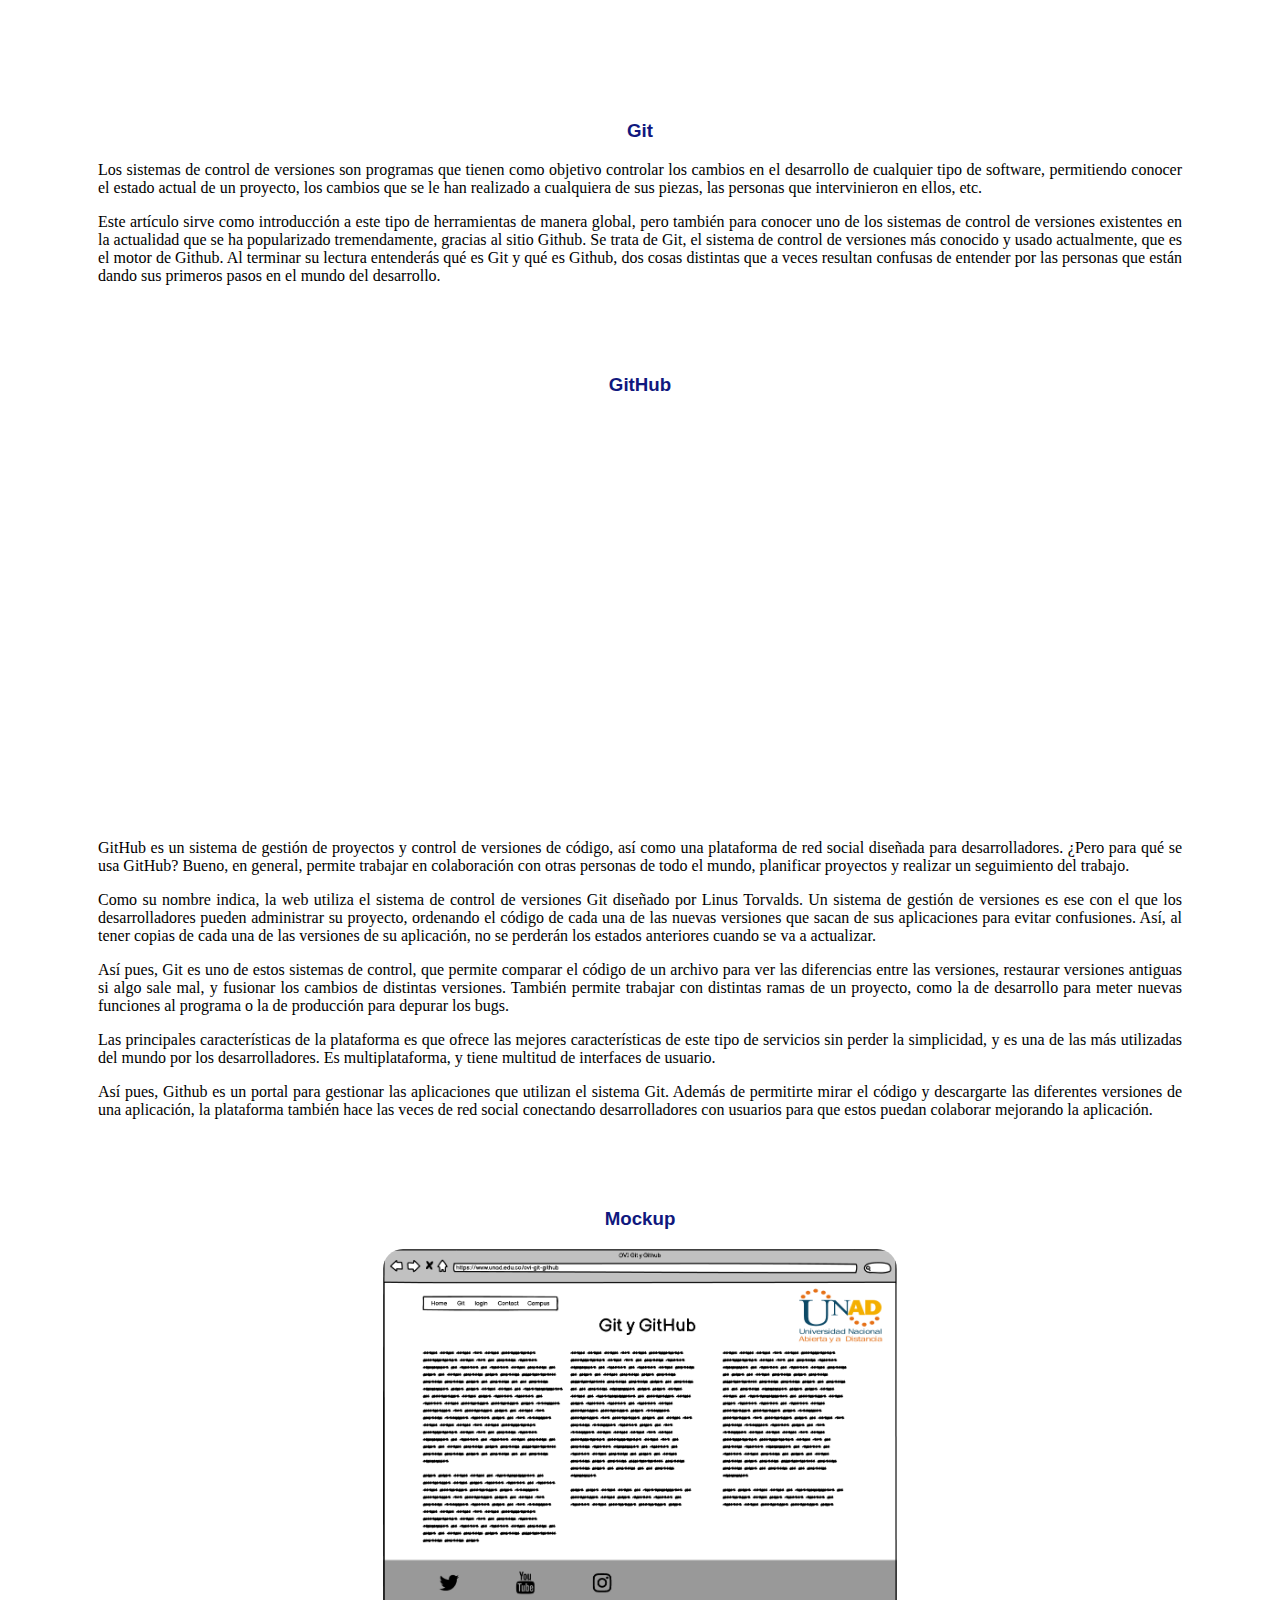
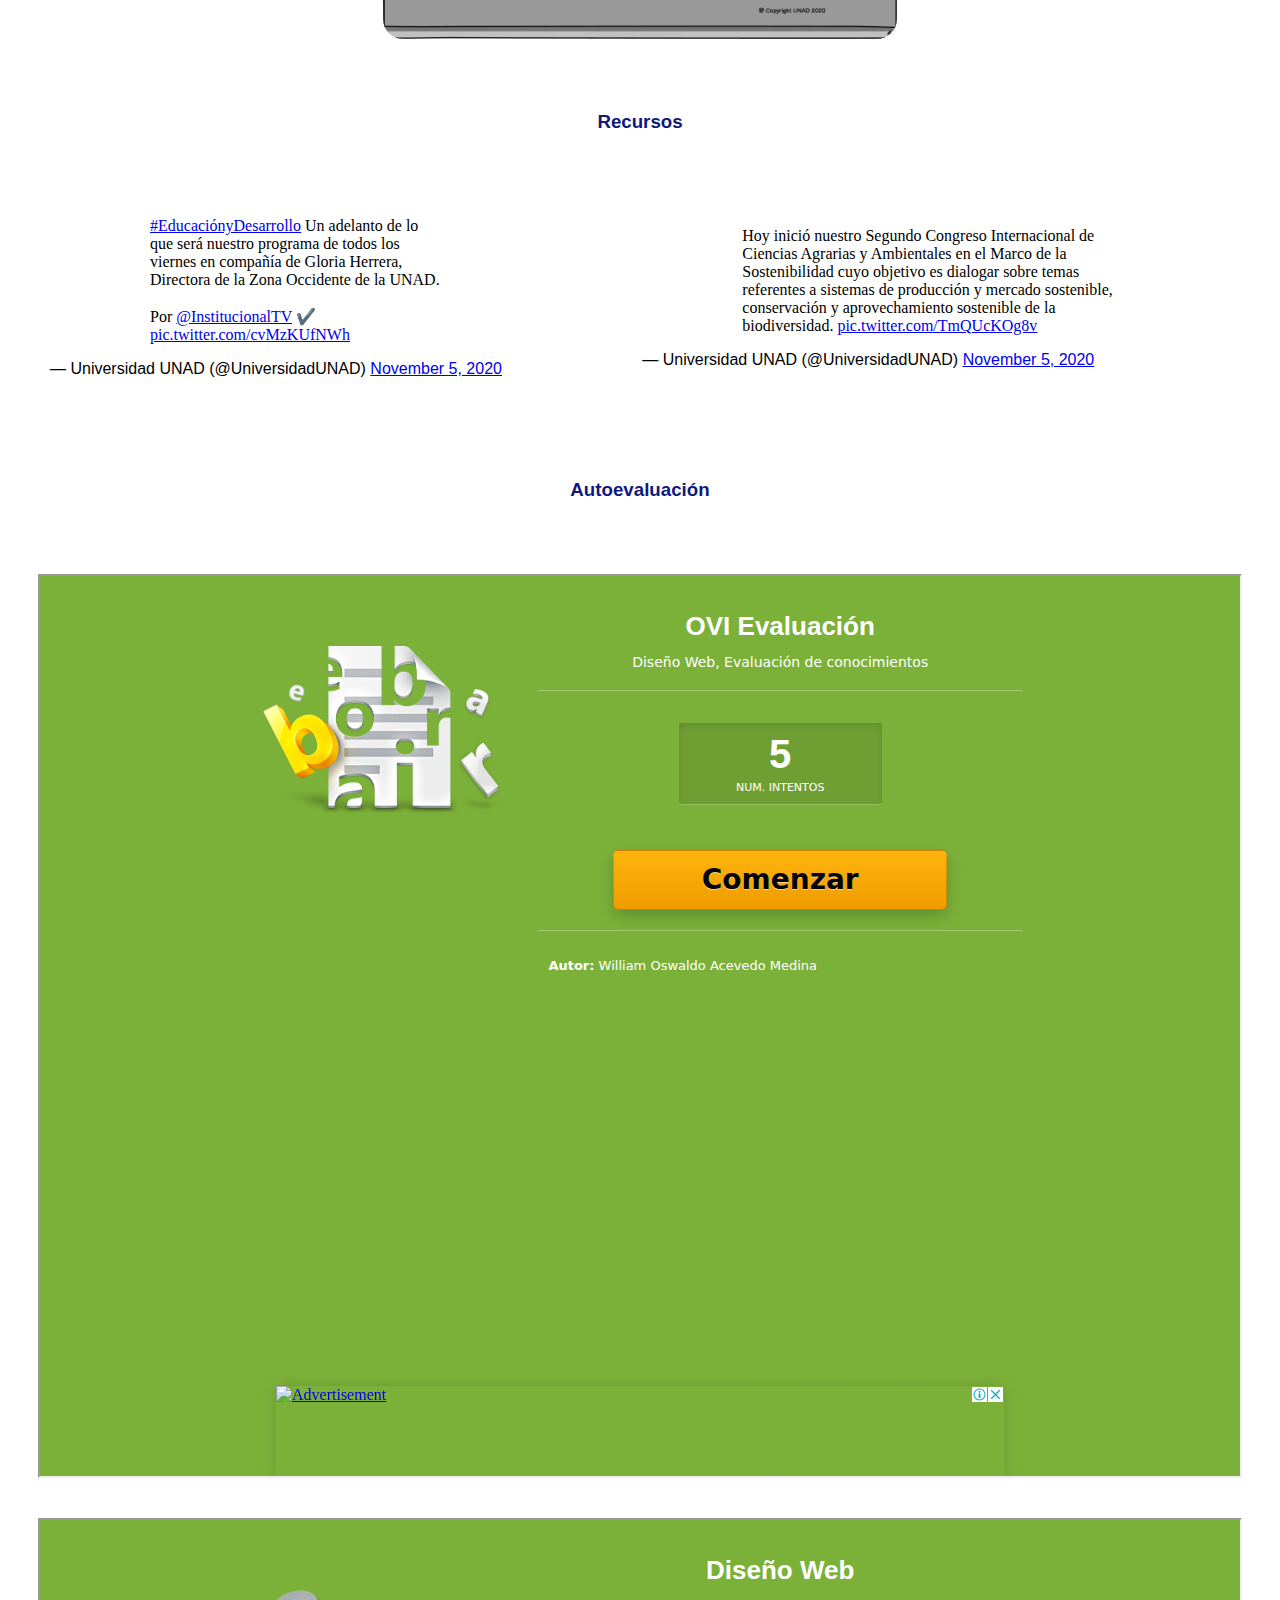
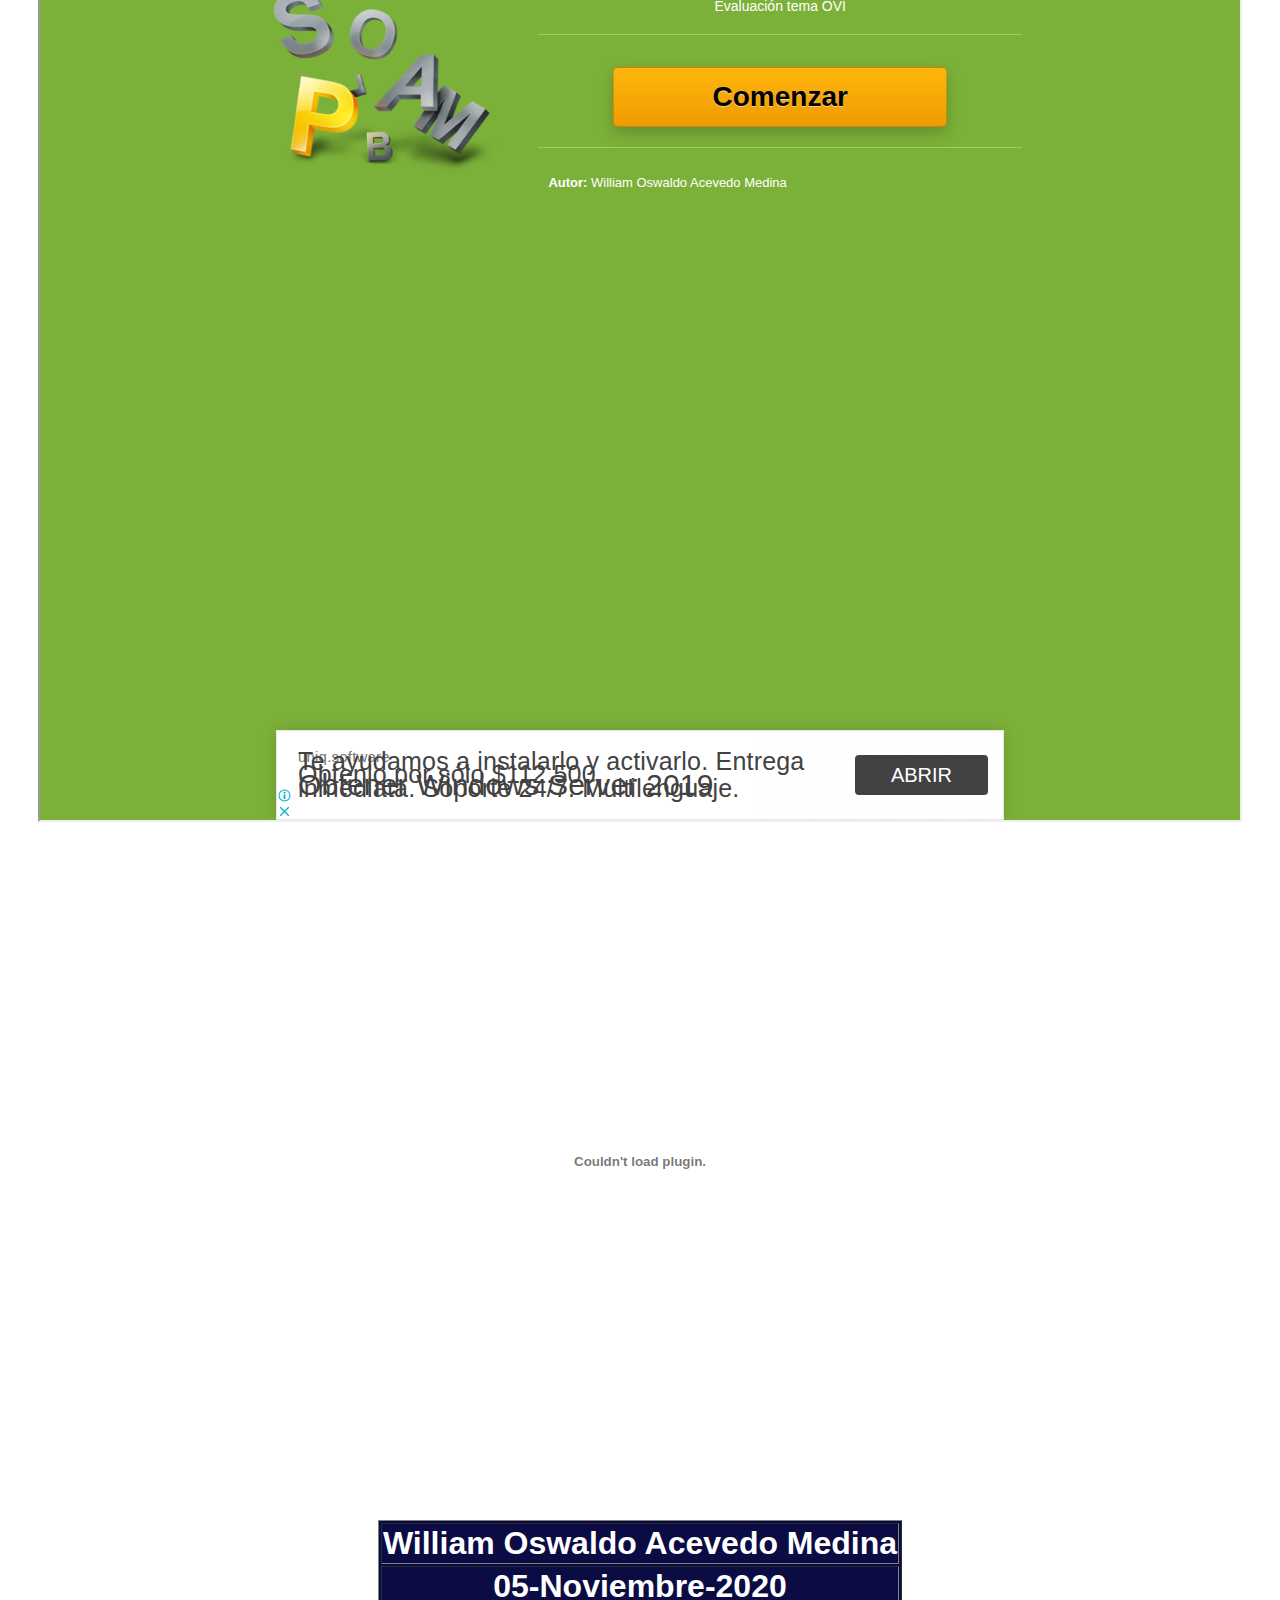
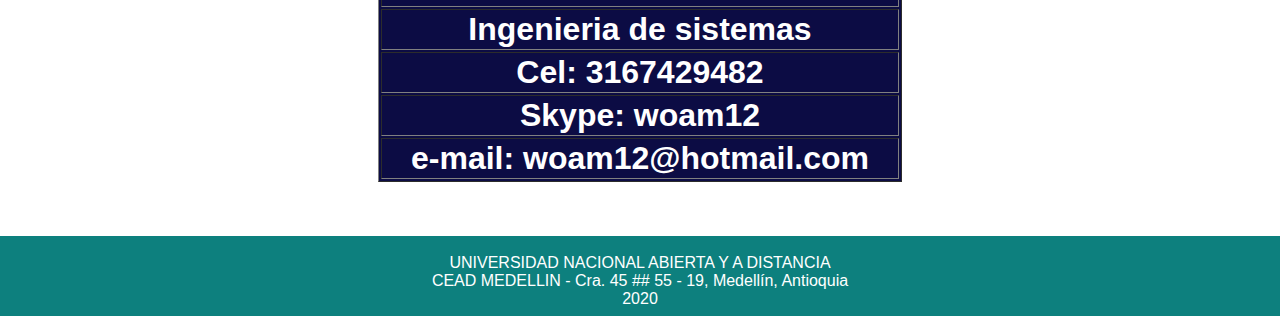
==== commit b993dd38: "william" ====
--- a/index.html
+++ b/index.html
@@ -7,7 +7,7 @@
 <meta name="author" content="William Oswaldo Acevedo Medina - 88260305"/>
 <meta name="copyright" content="William Oswaldo Acevedo Medina - UNAD"/>
 <meta name="description" content="OVI sobre GITHUB de la materia de Diseño Web"/>
-<meta name="keywords" content="GITHUB, UNAD, OVI, Repositorio"
+<meta name="keywords" content="GITHUB, UNAD, OVI, Repositorio"/>
 	<link rel="stylesheet" type="text/css" href="css/style.css">
 
 </head>
@@ -264,11 +264,15 @@
 															<br>
 															<br>
 															<br>
-															<iframe src="completar/7822188-ovi_evaluacion.html" style="width: 1200px; height: 900px" "juego"></iframe>
-															<br>
-															<br>
-															<br>
-                               <iframe src="letras/7822105-diseno_web.html" style="width: 1200px; height: 900px" "juego"></iframe>
+															<iframe src="completar/7822188-ovi_evaluacion.html" style="width: 1200px; height: 900px" name="juego"></iframe>
+															<br>
+															<br>
+															<br>
+                               <iframe src="letras/7822105-diseno_web.html" style="width: 1200px; height: 900px" name="juego"></iframe>
+															 <br>
+															 <br>
+															 <br>
+															 <embed src="matriz.pdf" type="application/pdf" width="1200px" height="600px" />
 
 						  							</section>
 														<br>
